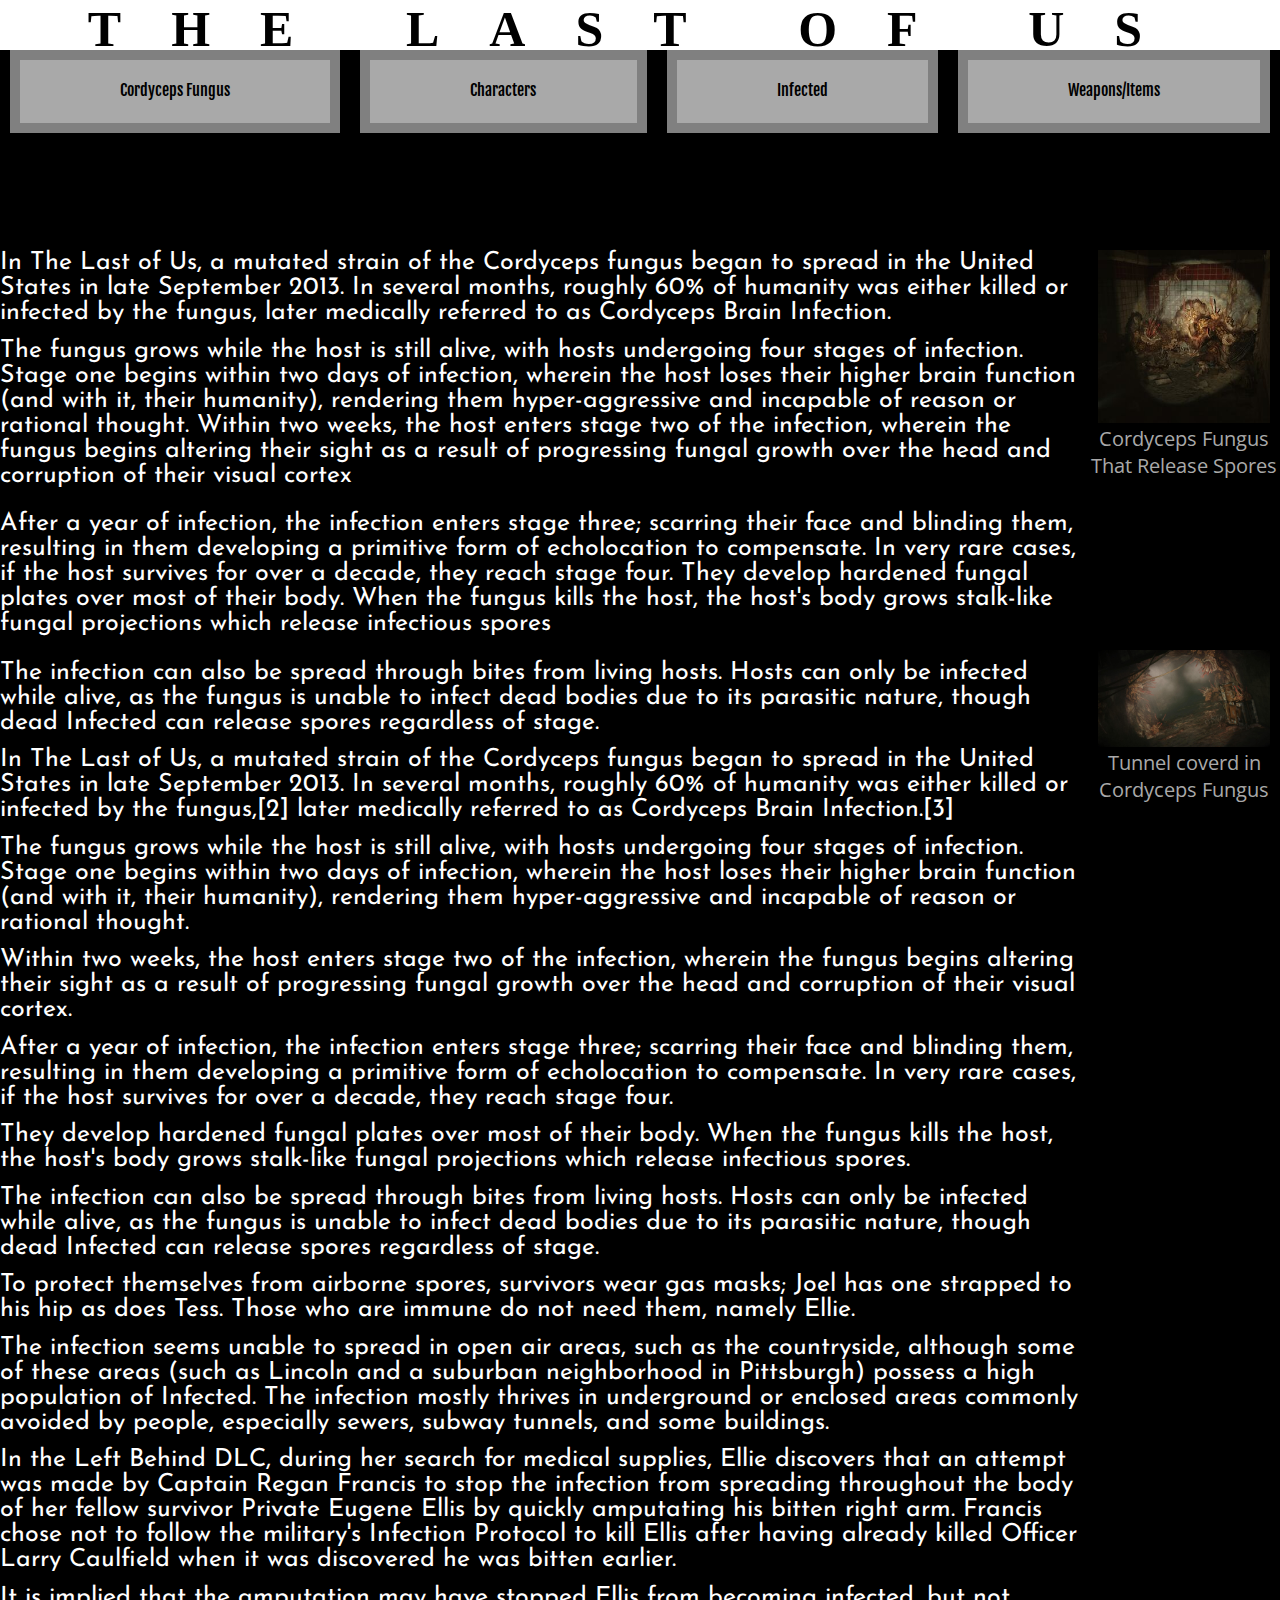
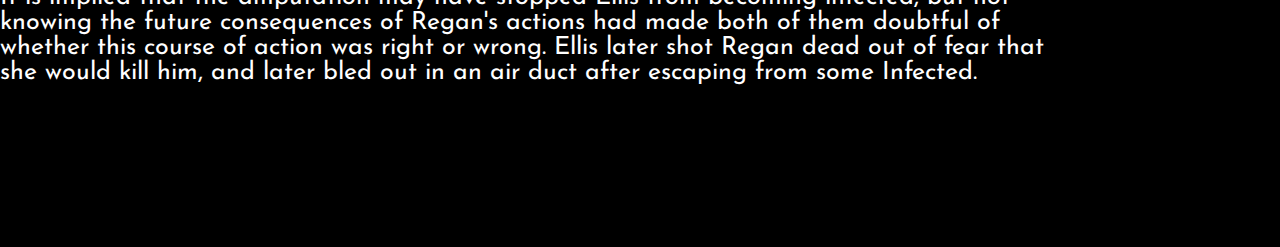
==== index.html @ b3741b8a "Initial commit" ====
<!DOCTYPE html>
<html>

<head>
    <link rel="preconnect" href="https://fonts.gstatic.com">
    <link href="https://fonts.googleapis.com/css2?family=Fjalla+One&display=swap" rel="stylesheet">
    <link rel="preconnect" href="https://fonts.gstatic.com">
    <link href="https://fonts.googleapis.com/css2?family=Josefin+Sans:ital,wght@1,300&display=swap" rel="stylesheet">
    <link rel="preconnect" href="https://fonts.gstatic.com">
    <link href="https://fonts.googleapis.com/css2?family=Open+Sans+Condensed:ital,wght@1,300&display=swap" rel="stylesheet">
    <meta charset="utf-8">
    <link rel="stylesheet" href="Styles/Styles.css">
    <title> The last of us </title>
</head>

<body>
    <div class="grid-container">
        <header> <h1 class="grid-title"> THE LAST OF US </h1></header>
        <nav class="grid-nav">
            <ul class="flex-container">
                <li class="flex-item"><a href="index.html">Cordyceps Fungus</a></li>
                <li class="flex-item"><a href="Info.html">Characters</a></li>
                <li class="flex-item"><a href="Infected.html">Infected</a></li>
                <li class="flex-item"><a href="WeaponsAndItems.html">Weapons/Items</a></li>
            </ul>
        </nav>


        <article class="p1">
            <p> In The Last of Us, a mutated strain of the Cordyceps fungus began to spread in the United States in late September 2013. In several months, roughly 60% of humanity was either killed or infected by the fungus, later medically referred to as Cordyceps Brain Infection.</p>

            <p>The fungus grows while the host is still alive, with hosts undergoing four stages of infection. Stage one begins within two days of infection, wherein the host loses their higher brain function (and with it, their humanity), rendering them hyper-aggressive and incapable of reason or rational thought. Within two weeks, the host enters stage two of the infection, wherein the fungus begins altering their sight as a result of progressing fungal growth over the head and corruption of their visual cortex</p>.<p> After a year of infection, the infection enters stage three; scarring their face and blinding them, resulting in them developing a primitive form of echolocation to compensate. In very rare cases, if the host survives for over a decade, they reach stage four. They develop hardened fungal plates over most of their body. When the fungus kills the host, the host's body grows stalk-like fungal projections which release infectious spores</p>. <p>The infection can also be spread through bites from living hosts. Hosts can only be infected while alive, as the fungus is unable to infect dead bodies due to its parasitic nature, though dead Infected can release spores regardless of stage. </p>
            <p>In The Last of Us, a mutated strain of the Cordyceps fungus began to spread in the United States in late September 2013. In several months, roughly 60% of humanity was either killed or infected by the fungus,[2] later medically referred to as Cordyceps Brain Infection.[3]

                <p>The fungus grows while the host is still alive, with hosts undergoing four stages of infection. Stage one begins within two days of infection, wherein the host loses their higher brain function (and with it, their humanity), rendering them hyper-aggressive and incapable of reason or rational thought.</p>
                <p>Within two weeks, the host enters stage two of the infection, wherein the fungus begins altering their sight as a result of progressing fungal growth over the head and corruption of their visual cortex.</p>
                <p> After a year of infection, the infection enters stage three; scarring their face and blinding them, resulting in them developing a primitive form of echolocation to compensate. In very rare cases, if the host survives for over a decade, they reach stage four.</p>
                <p>They develop hardened fungal plates over most of their body. When the fungus kills the host, the host's body grows stalk-like fungal projections which release infectious spores.</p>
                <p> The infection can also be spread through bites from living hosts. Hosts can only be infected while alive, as the fungus is unable to infect dead bodies due to its parasitic nature, though dead Infected can release spores regardless of stage.</p>

                <p>To protect themselves from airborne spores, survivors wear gas masks; Joel has one strapped to his hip as does Tess. Those who are immune do not need them, namely Ellie.</p>

                <p>The infection seems unable to spread in open air areas, such as the countryside, although some of these areas (such as Lincoln and a suburban neighborhood in Pittsburgh) possess a high population of Infected. The infection mostly thrives in underground or enclosed areas commonly avoided by people, especially sewers, subway tunnels, and some buildings.</p>

                <p>In the Left Behind DLC, during her search for medical supplies, Ellie discovers that an attempt was made by Captain Regan Francis to stop the infection from spreading throughout the body of her fellow survivor Private Eugene Ellis by quickly amputating his bitten right arm. Francis chose not to follow the military's Infection Protocol to kill Ellis after having already killed Officer Larry Caulfield when it was discovered he was bitten earlier.</p>
                <p>It is implied that the amputation may have stopped Ellis from becoming infected, but not knowing the future consequences of Regan's actions had made both of them doubtful of whether this course of action was right or wrong. Ellis later shot Regan dead out of fear that she would kill him, and later bled out in an air duct after escaping from some Infected.</p>
            <iframe src="https://www.youtube.com/embed/Z4nfEq8GQzo" title="YouTube video player" frameborder="0" allow="accelerometer; autoplay; clipboard-write; encrypted-media; gyroscope; picture-in-picture" allowfullscreen></iframe>




        </article>

        <div class="grid-Item1">
            <img class="grid-picture1" src="Images/main-qimg-f2b6b9bb3dfffe9ce9108c1769b94597.jpg">
            <p class="pGray">Cordyceps Fungus That Release Spores</p>
        </div>

        <div class="grid-Item2">
            <img class="grid-picture2" src="Images/t5lwjb5sdeu21.jpg">
            <p class="pGray"> Tunnel coverd in Cordyceps Fungus</p>
        </div>


    </div>




</body></html>
---- Styles/Styles.css ----
body {
    background-color: black;
}

html
{
    font-size: 10px;
}

table
{
    color: white;
    font-size: 2rem;
    margin: 1em;
    width: 98%;
    text-align: center;
}

.tableShotgun
{
    margin-top: 3rem;
    margin-bottom: 3rem;
}


iframe

{
    display: block;
    width:560;
    height:315;
}



* {
    margin: 0;
    padding: 0;
}

ul {
    text-align: center;
    list-style: none;
}

.grid-nav {
    grid-area: Menu;
}

.flex-container {
    display: flex;
    flex-direction: row; 
}

.flex-item {
    flex-grow: 1;
    margin: 0 10px;
    line-height: 60px;
    border: 10px solid grey;
    text-decoration: none;
    background-color: darkgray;
}

ul li a {
    
    text-decoration: none;
    font-size: 16px;
    font-family: arial;
    color: Black;
    padding-top: 3%;
    padding-bottom: 3%;
    font-family: Fjalla One;
}

ul li a:hover {
    color: red;
    text-decoration-line:underline;
}

p {
    color: white;
    font-family: Josefin Sans;
    font-size: 2.5rem;
    margin-bottom: 0.5em;
}

.grid-container 
{
    display: grid;
    grid-template-columns: 5% auto 15%;
    grid-template-rows: 5% 20% 20% 20% 20%;
    grid-template-areas: 
        "title title title"
        "Menu Menu Menu"
        "Text1 Text1 Pic1"
        "Text2 Text2 Pic2"
        "Text3 Text3 Pic3";
    height: 1000px;
}

header
{
    grid-area: title;
    background-color: white;
    
}

.grid-title 
{
    font-size: 50px;
    letter-spacing: 1em;
    text-align: center;
}

.grid-Item1 
{
  grid-area: Pic1;
    text-align: center;
}

.grid-picture1 
{
    width: 90%;
}


.p1
{
    grid-area: Text1;
}

.imgP1
{
    max-width: auto;
    max-width: auto;
}

.p2
{
   grid-area: Text3;
}

.grid-Item2 
{
  grid-area: Pic3;
    overflow: visible;
    text-align: center;
}

.grid-picture2 
{
    overflow: visible;
    width: 90%;
}


.grid-pictureJoel
{
    grid-area: Pic1;
    height: 170%;
    width: 100%;
    overflow: visible;
}


.grid-pictureEllie
{
    grid-area: Pic3;
    width: 100%;
    height: 170%;
    overflow: visible;
}


.pGray
{
    color: darkgrey;
    font-size: 20px;
    text-align: center;
    font-family: Open Sans Condensed;
}

.grid-pictureRifle
{
    grid-area: Pic3;
    width: 100%;
    height: 140%;
    overflow: visible;
}

.grid-pictureShotgun
{
    grid-area: Pic3;
    width: 100%;
    height: 140%;
    overflow: visible;
}
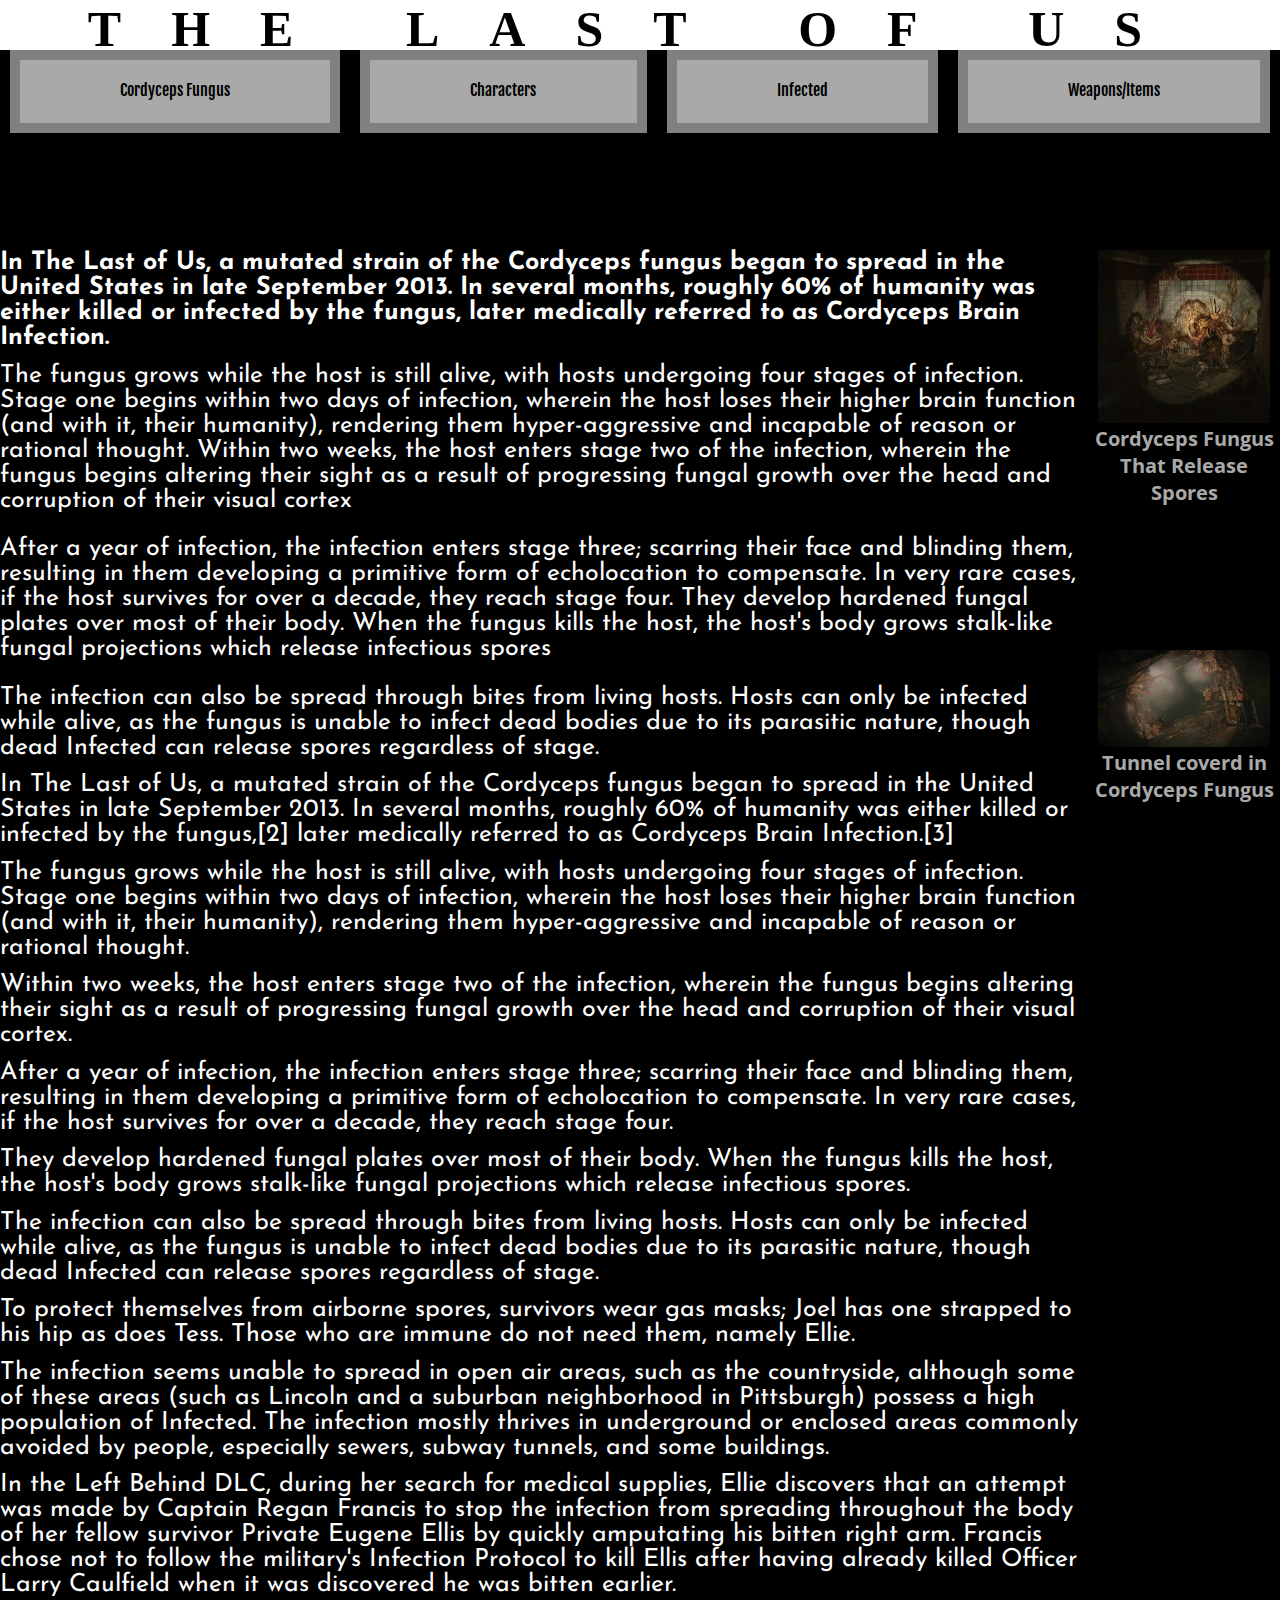
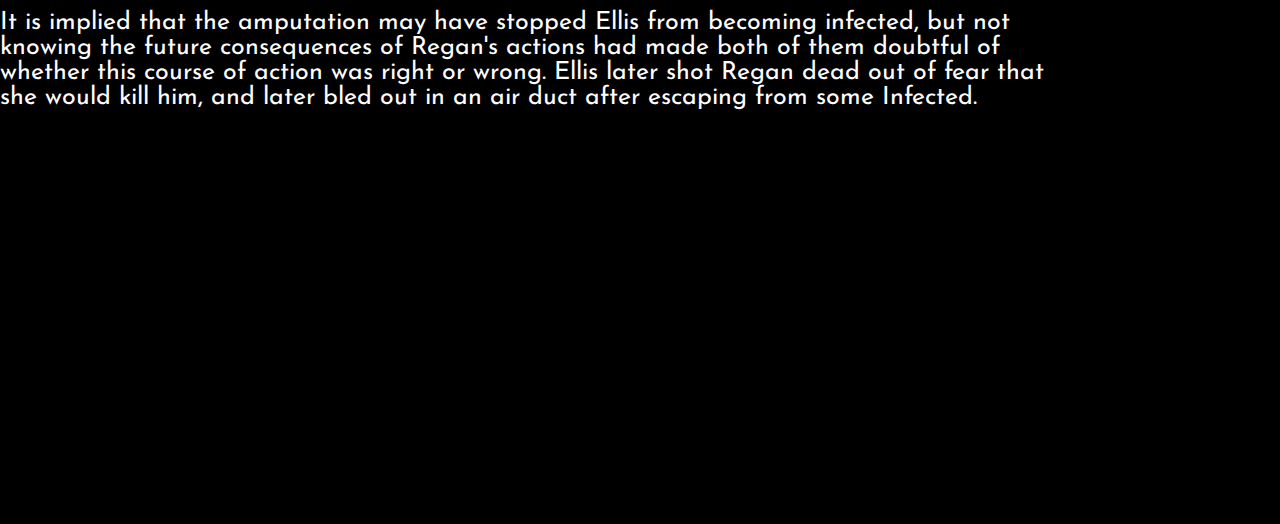
==== commit 9db75ecd: "Gör" ====
--- a/index.html
+++ b/index.html
@@ -1,5 +1,5 @@
 <!DOCTYPE html>
-<html>
+<html lang="en">
 
 <head>
     <link rel="preconnect" href="https://fonts.gstatic.com">
@@ -15,7 +15,9 @@
 
 <body>
     <div class="grid-container">
-        <header> <h1 class="grid-title"> THE LAST OF US </h1></header>
+        <header>
+            <h1 class="grid-title"> THE LAST OF US </h1>
+        </header>
         <nav class="grid-nav">
             <ul class="flex-container">
                 <li class="flex-item"><a href="index.html">Cordyceps Fungus</a></li>
@@ -27,7 +29,7 @@
 
 
         <article class="p1">
-            <p> In The Last of Us, a mutated strain of the Cordyceps fungus began to spread in the United States in late September 2013. In several months, roughly 60% of humanity was either killed or infected by the fungus, later medically referred to as Cordyceps Brain Infection.</p>
+            <h2> In The Last of Us, a mutated strain of the Cordyceps fungus began to spread in the United States in late September 2013. In several months, roughly 60% of humanity was either killed or infected by the fungus, later medically referred to as Cordyceps Brain Infection.</h2>
 
             <p>The fungus grows while the host is still alive, with hosts undergoing four stages of infection. Stage one begins within two days of infection, wherein the host loses their higher brain function (and with it, their humanity), rendering them hyper-aggressive and incapable of reason or rational thought. Within two weeks, the host enters stage two of the infection, wherein the fungus begins altering their sight as a result of progressing fungal growth over the head and corruption of their visual cortex</p>.<p> After a year of infection, the infection enters stage three; scarring their face and blinding them, resulting in them developing a primitive form of echolocation to compensate. In very rare cases, if the host survives for over a decade, they reach stage four. They develop hardened fungal plates over most of their body. When the fungus kills the host, the host's body grows stalk-like fungal projections which release infectious spores</p>. <p>The infection can also be spread through bites from living hosts. Hosts can only be infected while alive, as the fungus is unable to infect dead bodies due to its parasitic nature, though dead Infected can release spores regardless of stage. </p>
             <p>In The Last of Us, a mutated strain of the Cordyceps fungus began to spread in the United States in late September 2013. In several months, roughly 60% of humanity was either killed or infected by the fungus,[2] later medically referred to as Cordyceps Brain Infection.[3]
@@ -44,7 +46,7 @@
 
                 <p>In the Left Behind DLC, during her search for medical supplies, Ellie discovers that an attempt was made by Captain Regan Francis to stop the infection from spreading throughout the body of her fellow survivor Private Eugene Ellis by quickly amputating his bitten right arm. Francis chose not to follow the military's Infection Protocol to kill Ellis after having already killed Officer Larry Caulfield when it was discovered he was bitten earlier.</p>
                 <p>It is implied that the amputation may have stopped Ellis from becoming infected, but not knowing the future consequences of Regan's actions had made both of them doubtful of whether this course of action was right or wrong. Ellis later shot Regan dead out of fear that she would kill him, and later bled out in an air duct after escaping from some Infected.</p>
-            <iframe src="https://www.youtube.com/embed/Z4nfEq8GQzo" title="YouTube video player" frameborder="0" allow="accelerometer; autoplay; clipboard-write; encrypted-media; gyroscope; picture-in-picture" allowfullscreen></iframe>
+                <div class="centeriframe"> <iframe width="1000" height="400" src="https://www.youtube.com/embed/Z4nfEq8GQzo" title="YouTube video player" frameborder="0" allow="accelerometer; autoplay; clipboard-write; encrypted-media; gyroscope; picture-in-picture" allowfullscreen></iframe> </div>
 
 
 
@@ -52,19 +54,16 @@
         </article>
 
         <div class="grid-Item1">
-            <img class="grid-picture1" src="Images/main-qimg-f2b6b9bb3dfffe9ce9108c1769b94597.jpg">
-            <p class="pGray">Cordyceps Fungus That Release Spores</p>
+            <img class="grid-picture1" src="Images/main-qimg-f2b6b9bb3dfffe9ce9108c1769b94597.jpg" alt="Cordyceps fongus spores">
+            <h3 class="pGray">Cordyceps Fungus That Release Spores</h3>
         </div>
 
         <div class="grid-Item2">
-            <img class="grid-picture2" src="Images/t5lwjb5sdeu21.jpg">
-            <p class="pGray"> Tunnel coverd in Cordyceps Fungus</p>
+            <img class="grid-picture2" src="Images/t5lwjb5sdeu21.jpg" alt="Tunnel Coverd by Cordyceps Fungus">
+            <h4 class="pGray"> Tunnel coverd in Cordyceps Fungus</h4>
         </div>
 
 
     </div>
 
-
-
-
 </body></html>
--- a/Styles/Styles.css
+++ b/Styles/Styles.css
@@ -26,11 +26,15 @@
 iframe
 
 {
-    display: block;
-    width:560;
-    height:315;
-}
-
+ width:560;
+ height:315;
+}
+
+.centeriframe
+{
+    text-align: center;
+    
+}
 
 
 * {
@@ -196,7 +200,29 @@
     overflow: visible;
 }
 
-
-
-
-
+h2
+{
+     color: white;
+    font-family: Josefin Sans;
+    font-size: 2.5rem;
+    margin-bottom: 0.5em;
+    
+}
+
+h3
+{
+     color: white;
+    font-family: Josefin Sans;
+    font-size: 2.5rem;
+    margin-bottom: 0.5em;
+}
+
+h4
+{
+     color: white;
+    font-family: Josefin Sans;
+    font-size: 2.5rem;
+    margin-bottom: 0.5em;
+    
+}
+
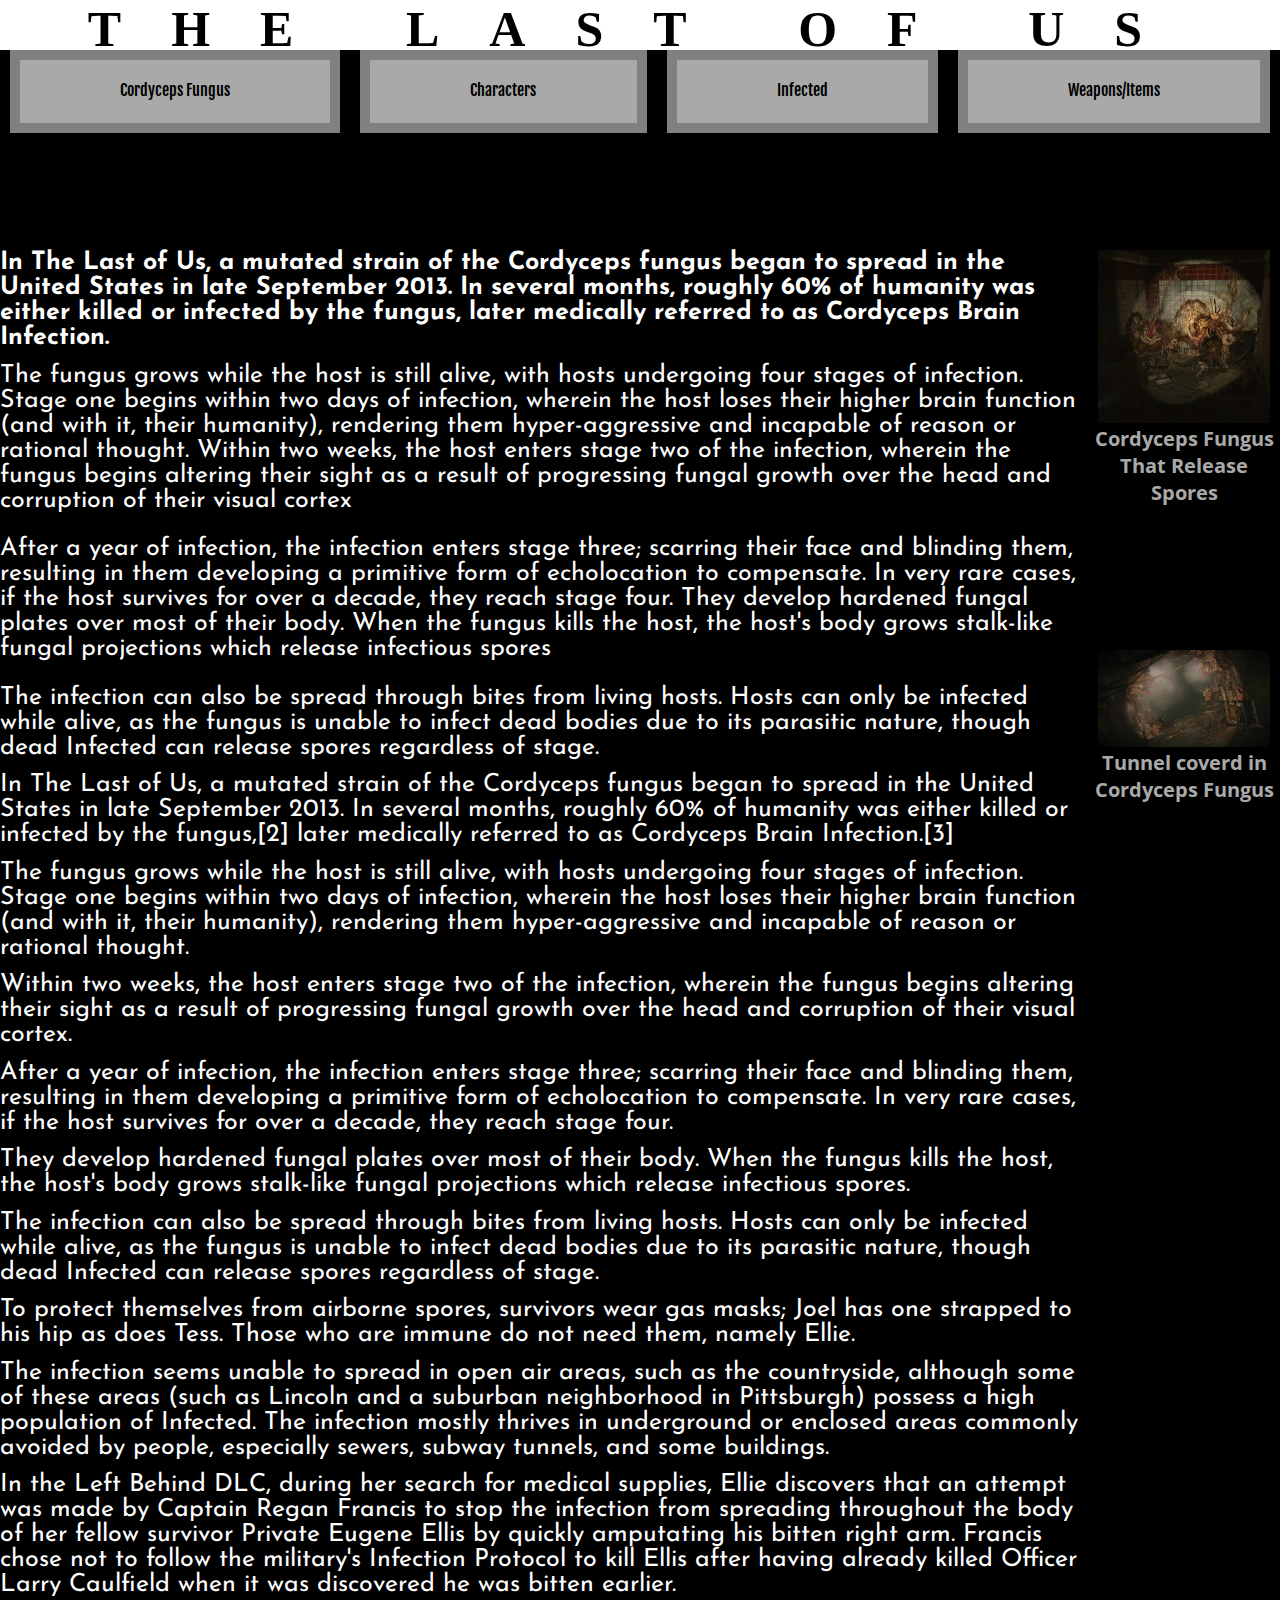
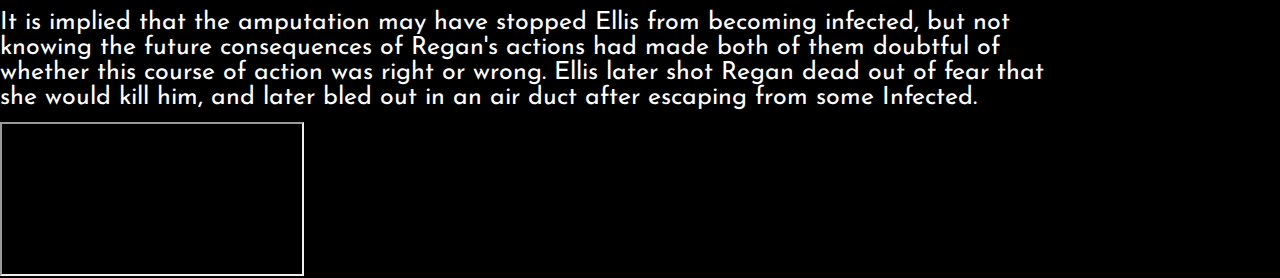
==== commit e0191548: "ja" ====
--- a/index.html
+++ b/index.html
@@ -28,7 +28,7 @@
         </nav>
 
 
-        <article class="p1">
+        <main class="p1">
             <h2> In The Last of Us, a mutated strain of the Cordyceps fungus began to spread in the United States in late September 2013. In several months, roughly 60% of humanity was either killed or infected by the fungus, later medically referred to as Cordyceps Brain Infection.</h2>
 
             <p>The fungus grows while the host is still alive, with hosts undergoing four stages of infection. Stage one begins within two days of infection, wherein the host loses their higher brain function (and with it, their humanity), rendering them hyper-aggressive and incapable of reason or rational thought. Within two weeks, the host enters stage two of the infection, wherein the fungus begins altering their sight as a result of progressing fungal growth over the head and corruption of their visual cortex</p>.<p> After a year of infection, the infection enters stage three; scarring their face and blinding them, resulting in them developing a primitive form of echolocation to compensate. In very rare cases, if the host survives for over a decade, they reach stage four. They develop hardened fungal plates over most of their body. When the fungus kills the host, the host's body grows stalk-like fungal projections which release infectious spores</p>. <p>The infection can also be spread through bites from living hosts. Hosts can only be infected while alive, as the fungus is unable to infect dead bodies due to its parasitic nature, though dead Infected can release spores regardless of stage. </p>
@@ -46,12 +46,9 @@
 
                 <p>In the Left Behind DLC, during her search for medical supplies, Ellie discovers that an attempt was made by Captain Regan Francis to stop the infection from spreading throughout the body of her fellow survivor Private Eugene Ellis by quickly amputating his bitten right arm. Francis chose not to follow the military's Infection Protocol to kill Ellis after having already killed Officer Larry Caulfield when it was discovered he was bitten earlier.</p>
                 <p>It is implied that the amputation may have stopped Ellis from becoming infected, but not knowing the future consequences of Regan's actions had made both of them doubtful of whether this course of action was right or wrong. Ellis later shot Regan dead out of fear that she would kill him, and later bled out in an air duct after escaping from some Infected.</p>
-                <div class="centeriframe"> <iframe width="1000" height="400" src="https://www.youtube.com/embed/Z4nfEq8GQzo" title="YouTube video player" frameborder="0" allow="accelerometer; autoplay; clipboard-write; encrypted-media; gyroscope; picture-in-picture" allowfullscreen></iframe> </div>
+                <div class="iframe"> <iframe src="https://www.youtube.com/embed/Z4nfEq8GQzo" title="YouTube video player" allow="accelerometer; autoplay; clipboard-write; encrypted-media; gyroscope; picture-in-picture" allowfullscreen></iframe> </div>
 
-
-
-
-        </article>
+        </main>
 
         <div class="grid-Item1">
             <img class="grid-picture1" src="Images/main-qimg-f2b6b9bb3dfffe9ce9108c1769b94597.jpg" alt="Cordyceps fongus spores">
--- a/Styles/Styles.css
+++ b/Styles/Styles.css
@@ -2,38 +2,36 @@
     background-color: black;
 }
 
-html
-{
+html {
     font-size: 10px;
 }
 
-table
-{
+table {
     color: white;
     font-size: 2rem;
     margin: 1em;
     width: 98%;
     text-align: center;
-}
-
-.tableShotgun
-{
+    border: 5px;
+    border-color: white;
+    padding: 1px;
+    list-style: none;
+    border-width: 10px
+}
+
+.tableShotgun {
     margin-top: 3rem;
     margin-bottom: 3rem;
 }
 
 
-iframe
-
-{
- width:560;
- height:315;
-}
-
-.centeriframe
-{
-    text-align: center;
-    
+iframe {
+    width: 560;
+    height: 315;
+}
+
+.centeriframe {
+    text-align: center;
 }
 
 
@@ -53,7 +51,7 @@
 
 .flex-container {
     display: flex;
-    flex-direction: row; 
+    flex-direction: row;
 }
 
 .flex-item {
@@ -66,7 +64,7 @@
 }
 
 ul li a {
-    
+
     text-decoration: none;
     font-size: 16px;
     font-family: arial;
@@ -78,7 +76,7 @@
 
 ul li a:hover {
     color: red;
-    text-decoration-line:underline;
+    text-decoration-line: underline;
 }
 
 p {
@@ -88,12 +86,11 @@
     margin-bottom: 0.5em;
 }
 
-.grid-container 
-{
+.grid-container {
     display: grid;
     grid-template-columns: 5% auto 15%;
     grid-template-rows: 5% 20% 20% 20% 20%;
-    grid-template-areas: 
+    grid-template-areas:
         "title title title"
         "Menu Menu Menu"
         "Text1 Text1 Pic1"
@@ -102,64 +99,54 @@
     height: 1000px;
 }
 
-header
-{
+header {
     grid-area: title;
     background-color: white;
-    
-}
-
-.grid-title 
-{
+
+}
+
+.grid-title {
     font-size: 50px;
     letter-spacing: 1em;
     text-align: center;
 }
 
-.grid-Item1 
-{
-  grid-area: Pic1;
-    text-align: center;
-}
-
-.grid-picture1 
-{
+.grid-Item1 {
+    grid-area: Pic1;
+    text-align: center;
+}
+
+.grid-picture1 {
     width: 90%;
 }
 
 
-.p1
-{
+.p1 {
     grid-area: Text1;
 }
 
-.imgP1
-{
+.imgP1 {
     max-width: auto;
     max-width: auto;
 }
 
-.p2
-{
-   grid-area: Text3;
-}
-
-.grid-Item2 
-{
-  grid-area: Pic3;
-    overflow: visible;
-    text-align: center;
-}
-
-.grid-picture2 
-{
+.p2 {
+    grid-area: Text3;
+}
+
+.grid-Item2 {
+    grid-area: Pic3;
+    overflow: visible;
+    text-align: center;
+}
+
+.grid-picture2 {
     overflow: visible;
     width: 90%;
 }
 
 
-.grid-pictureJoel
-{
+.grid-pictureJoel {
     grid-area: Pic1;
     height: 170%;
     width: 100%;
@@ -167,8 +154,7 @@
 }
 
 
-.grid-pictureEllie
-{
+.grid-pictureEllie {
     grid-area: Pic3;
     width: 100%;
     height: 170%;
@@ -176,53 +162,80 @@
 }
 
 
-.pGray
-{
+.pGray {
     color: darkgrey;
     font-size: 20px;
     text-align: center;
     font-family: Open Sans Condensed;
 }
 
-.grid-pictureRifle
-{
+.grid-pictureRifle {
     grid-area: Pic3;
     width: 100%;
     height: 140%;
     overflow: visible;
 }
 
-.grid-pictureShotgun
-{
+.grid-pictureShotgun {
     grid-area: Pic3;
     width: 100%;
     height: 140%;
     overflow: visible;
 }
 
-h2
-{
-     color: white;
-    font-family: Josefin Sans;
-    font-size: 2.5rem;
-    margin-bottom: 0.5em;
-    
-}
-
-h3
-{
-     color: white;
-    font-family: Josefin Sans;
-    font-size: 2.5rem;
-    margin-bottom: 0.5em;
-}
-
-h4
-{
-     color: white;
-    font-family: Josefin Sans;
-    font-size: 2.5rem;
-    margin-bottom: 0.5em;
-    
-}
-
+h2 
+{
+    color: white;
+    font-family: Josefin Sans;
+    font-size: 2.5rem;
+    margin-bottom: 0.5em;
+
+}
+
+h3 
+{
+    color: white;
+    font-family: Josefin Sans;
+    font-size: 2.5rem;
+    margin-bottom: 0.5em;
+}
+
+h4 
+{
+    color: white;
+    font-family: Josefin Sans;
+    font-size: 2.5rem;
+    margin-bottom: 0.5em;
+
+}
+
+.iframe 
+{
+    width="1000";
+    height: "400";
+    border: 0px;
+}
+
+.tableImage
+{
+    width="29";
+    height="22";
+}
+
+.center 
+{
+
+    width="23";
+    height="23";
+}
+
+.PartIcon
+{
+    width="23";
+    height="23";
+}
+
+td
+{
+    text-align: center;
+}
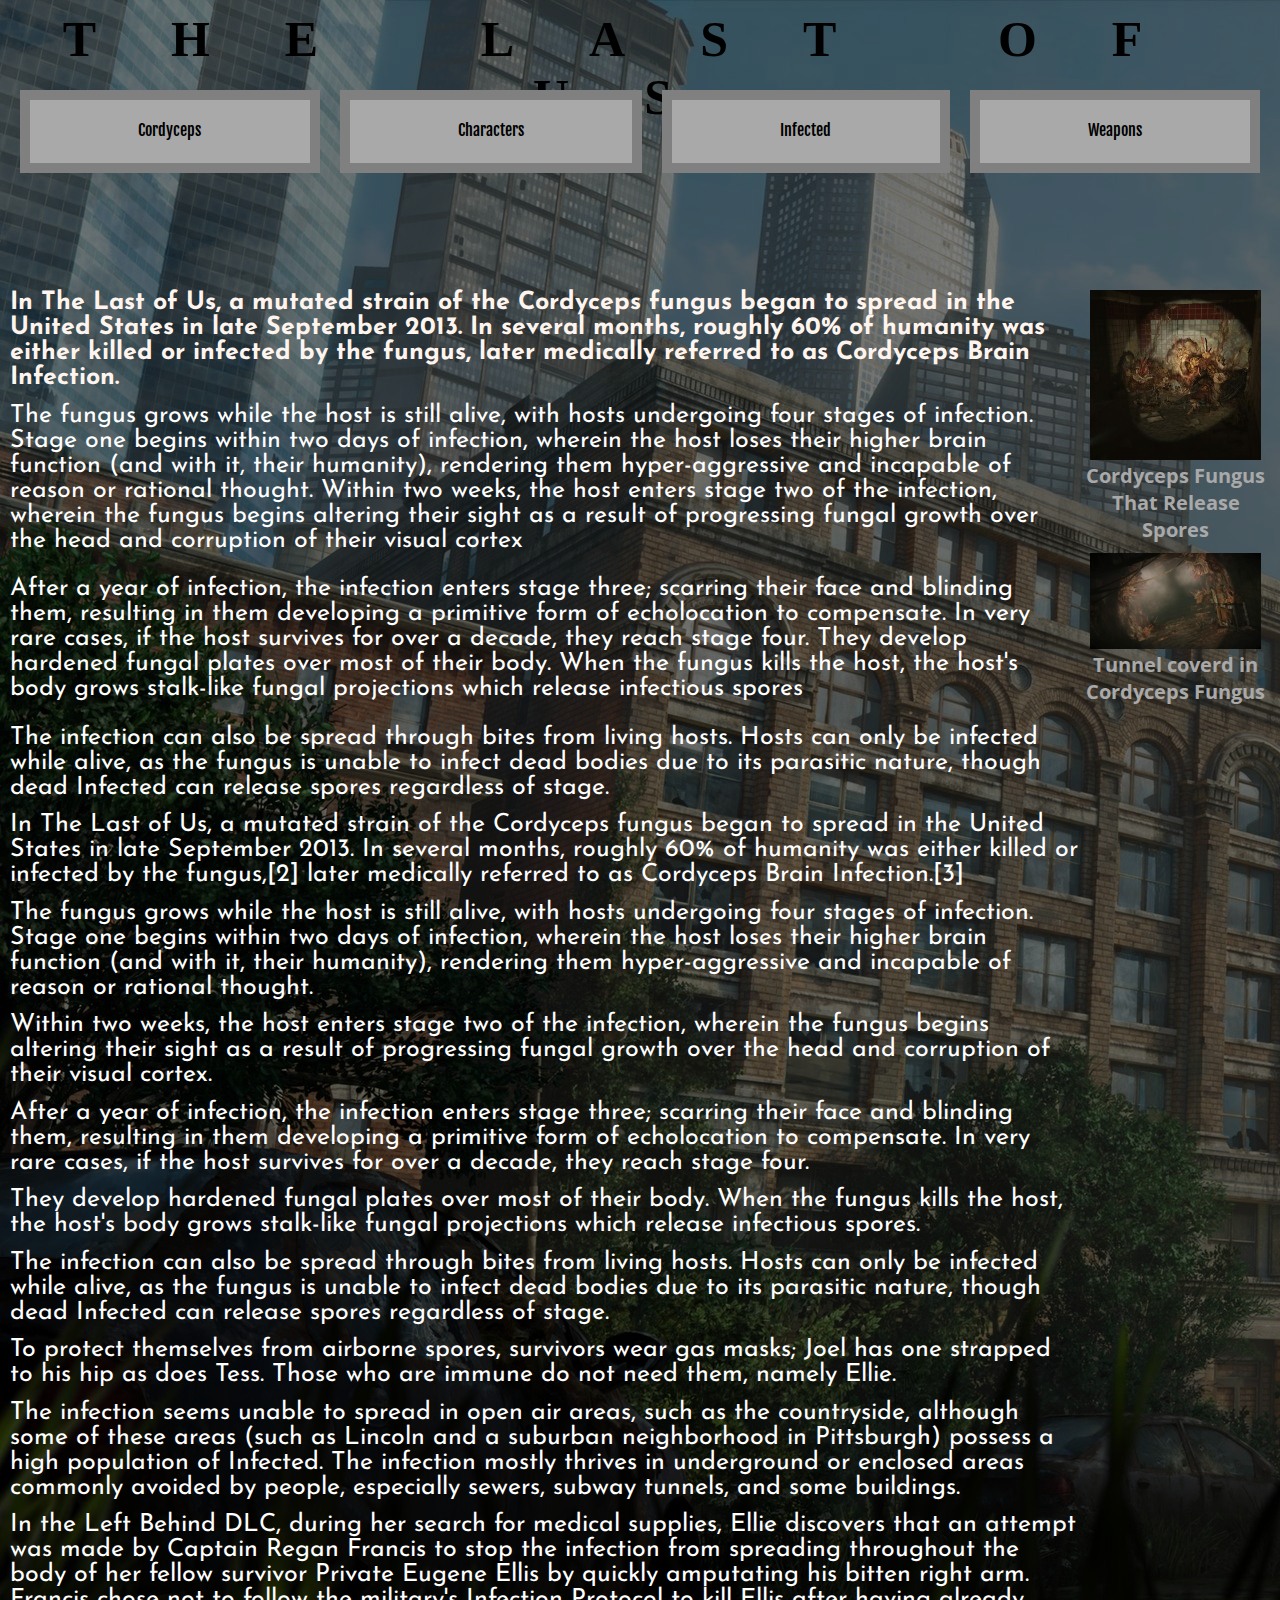
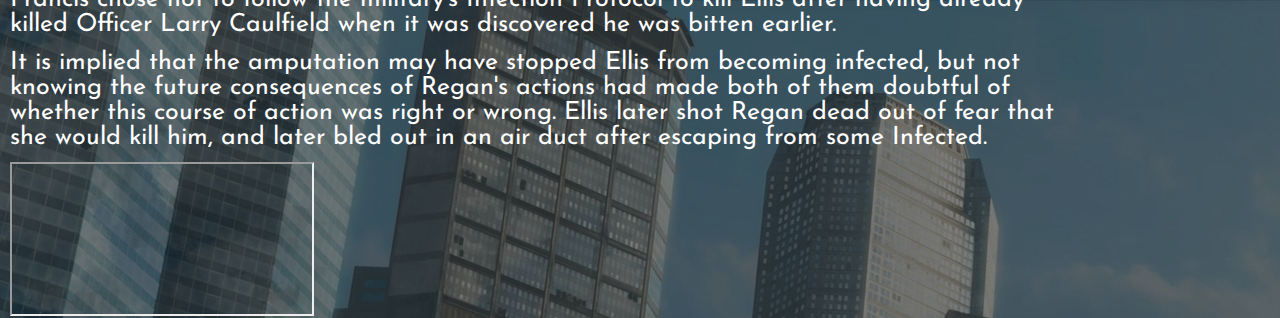
==== commit 1eb16b8d: "jok" ====
--- a/index.html
+++ b/index.html
@@ -20,10 +20,10 @@
         </header>
         <nav class="grid-nav">
             <ul class="flex-container">
-                <li class="flex-item"><a href="index.html">Cordyceps Fungus</a></li>
+                <li class="flex-item"><a href="index.html">Cordyceps</a></li>
                 <li class="flex-item"><a href="Info.html">Characters</a></li>
                 <li class="flex-item"><a href="Infected.html">Infected</a></li>
-                <li class="flex-item"><a href="WeaponsAndItems.html">Weapons/Items</a></li>
+                <li class="flex-item"><a href="WeaponsAndItems.html">Weapons</a></li>
             </ul>
         </nav>
 
@@ -49,18 +49,18 @@
                 <div class="iframe"> <iframe src="https://www.youtube.com/embed/Z4nfEq8GQzo" title="YouTube video player" allow="accelerometer; autoplay; clipboard-write; encrypted-media; gyroscope; picture-in-picture" allowfullscreen></iframe> </div>
 
         </main>
+        <div class="grid-Item">
+            <div>
+                <img class="grid-picture1" src="Images/main-qimg-f2b6b9bb3dfffe9ce9108c1769b94597.jpg" alt="Cordyceps fongus spores">
+                <h3 class="pGray">Cordyceps Fungus That Release Spores</h3>
+            </div>
 
-        <div class="grid-Item1">
-            <img class="grid-picture1" src="Images/main-qimg-f2b6b9bb3dfffe9ce9108c1769b94597.jpg" alt="Cordyceps fongus spores">
-            <h3 class="pGray">Cordyceps Fungus That Release Spores</h3>
-        </div>
-
-        <div class="grid-Item2">
-            <img class="grid-picture2" src="Images/t5lwjb5sdeu21.jpg" alt="Tunnel Coverd by Cordyceps Fungus">
-            <h4 class="pGray"> Tunnel coverd in Cordyceps Fungus</h4>
-        </div>
+            <div class="grid-Item2">
+                <img class="grid-picture2" src="Images/t5lwjb5sdeu21.jpg" alt="Tunnel Coverd by Cordyceps Fungus">
+                <h4 class="pGray"> Tunnel coverd in Cordyceps Fungus</h4>
+            </div>
 
 
+        </div>
     </div>
-
 </body></html>
--- a/Styles/Styles.css
+++ b/Styles/Styles.css
@@ -1,22 +1,23 @@
 body {
-    background-color: black;
+background: linear-gradient( rgba(0, 0, 0, 0.5), rgba(0, 0, 0, 0.5) ), url("../Images/386015.jpg");
+    background-size: cover cover;
+    background-repeat: repeat repeat;
 }
 
 html {
     font-size: 10px;
+    padding: 1rem;
 }
 
 table {
     color: white;
     font-size: 2rem;
-    margin: 1em;
     width: 98%;
     text-align: center;
-    border: 5px;
-    border-color: white;
+    border: 2px solid white;
     padding: 1px;
-    list-style: none;
-    border-width: 10px
+    border-width: 1px;
+    border-collapse: collapse;
 }
 
 .tableShotgun {
@@ -53,6 +54,15 @@
     display: flex;
     flex-direction: row;
 }
+
+@media (max-width:700px) {
+    .flex-container {
+        display: flex;
+        flex-direction: column;
+        margin-top: 1em;
+    }
+}
+
 
 .flex-item {
     flex-grow: 1;
@@ -89,31 +99,59 @@
 .grid-container {
     display: grid;
     grid-template-columns: 5% auto 15%;
-    grid-template-rows: 5% 20% 20% 20% 20%;
+    grid-template-rows: 8% 20% 19% 20% 20%;
     grid-template-areas:
         "title title title"
         "Menu Menu Menu"
-        "Text1 Text1 Pic1"
-        "Text2 Text2 Pic2"
-        "Text3 Text3 Pic3";
+        "Text1 Text1 Pic"
+        "Text1 Text1 Pic"
+        "Text1 Text1 Pic";
     height: 1000px;
 }
+
+@media (max-width: 700px) {
+    .grid-container {
+        display: grid;
+        grid-template-columns: auto;
+        grid-template-rows: auto auto auto auto auto auto;
+        grid-template-areas:
+            "title"
+            "Menu"
+            "Text1"
+            "Pic"
+            "Pic"
+            "Pic"
+
+
+            "Pic2";
+        height: 2200px;
+    }
+}
+
 
 header {
     grid-area: title;
-    background-color: white;
 
 }
 
 .grid-title {
-    font-size: 50px;
-    letter-spacing: 1em;
-    text-align: center;
-}
-
-.grid-Item1 {
-    grid-area: Pic1;
-    text-align: center;
+    font-size: 5rem;
+    letter-spacing: 1.5em;
+    text-align: center;
+}
+
+.grid-Item {
+    grid-area: Pic;
+    text-align: center;
+    height: 100%;
+}
+
+@media (max-width: 700px) {
+    .grid-Item {
+        grid-area: Pic;
+        text-align: center;
+        height: 90%;
+    }
 }
 
 .grid-picture1 {
@@ -132,12 +170,6 @@
 
 .p2 {
     grid-area: Text3;
-}
-
-.grid-Item2 {
-    grid-area: Pic3;
-    overflow: visible;
-    text-align: center;
 }
 
 .grid-picture2 {
@@ -169,22 +201,51 @@
     font-family: Open Sans Condensed;
 }
 
+.grid-pictureShotgun {
+    height: 110%;
+    width: 105%;
+    margin-top: 400px;
+}
+
+@media (max-width: 700px) {
+    .grid-pictureShotgun {
+        height: 100%;
+        width: 105%;
+        margin: 0;
+    }
+}
+
+
 .grid-pictureRifle {
-    grid-area: Pic3;
     width: 100%;
-    height: 140%;
-    overflow: visible;
-}
-
-.grid-pictureShotgun {
-    grid-area: Pic3;
-    width: 100%;
-    height: 140%;
-    overflow: visible;
-}
-
-h2 
-{
+    height: 110%;
+    margin-top: 300px;
+}
+
+@media (max-width: 700px) {
+    .grid-pictureRifle {
+        height: 100%;
+        width: 100%;
+        margin: 0;
+    }
+}
+
+h2 {
+    color: seashell;
+    font-family: Josefin Sans;
+    font-size: 2.5rem;
+    margin-bottom: 0.5em;
+
+}
+
+h3 {
+    color: seashell;
+    font-family: Josefin Sans;
+    font-size: 2.5rem;
+    margin-bottom: 0.5em;
+}
+
+h4 {
     color: white;
     font-family: Josefin Sans;
     font-size: 2.5rem;
@@ -192,50 +253,30 @@
 
 }
 
-h3 
-{
-    color: white;
-    font-family: Josefin Sans;
-    font-size: 2.5rem;
-    margin-bottom: 0.5em;
-}
-
-h4 
-{
-    color: white;
-    font-family: Josefin Sans;
-    font-size: 2.5rem;
-    margin-bottom: 0.5em;
-
-}
-
-.iframe 
-{
+.iframe {
     width="1000";
     height: "400";
     border: 0px;
 }
 
-.tableImage
-{
+.tableImage {
     width="29";
     height="22";
 }
 
-.center 
-{
+.center {
 
     width="23";
     height="23";
 }
 
-.PartIcon
-{
+.PartIcon {
     width="23";
     height="23";
 }
 
-td
-{
-    text-align: center;
-}
+td {
+    text-align: center;
+    border: 0.13rem solid white;
+    border-collapse: collapse;
+}
